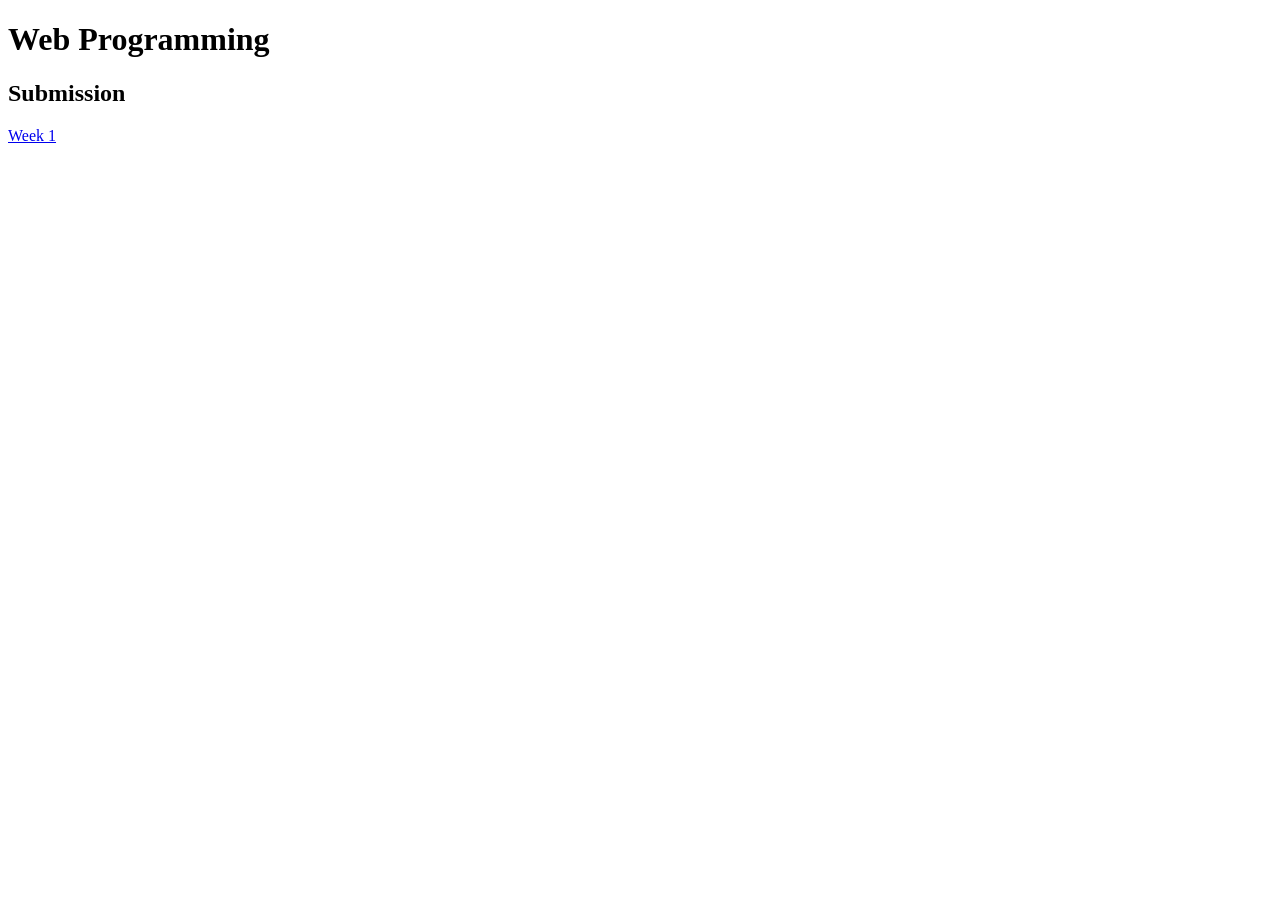
==== index.html @ 823753ce "changed links" ====
<!DOCTYPE html>
<html lang="en">
<head>
    <meta charset="UTF-8">
    <meta name="viewport" content="width=device-width, initial-scale=1.0">
    <title>Document</title>
</head>
<body>
    <header></header>
    <h1>Web Programming</h1>
    <h2>Submission</h2>
    <a href="/Week 1/week1.html">Week 1</a>

</body>
</html>
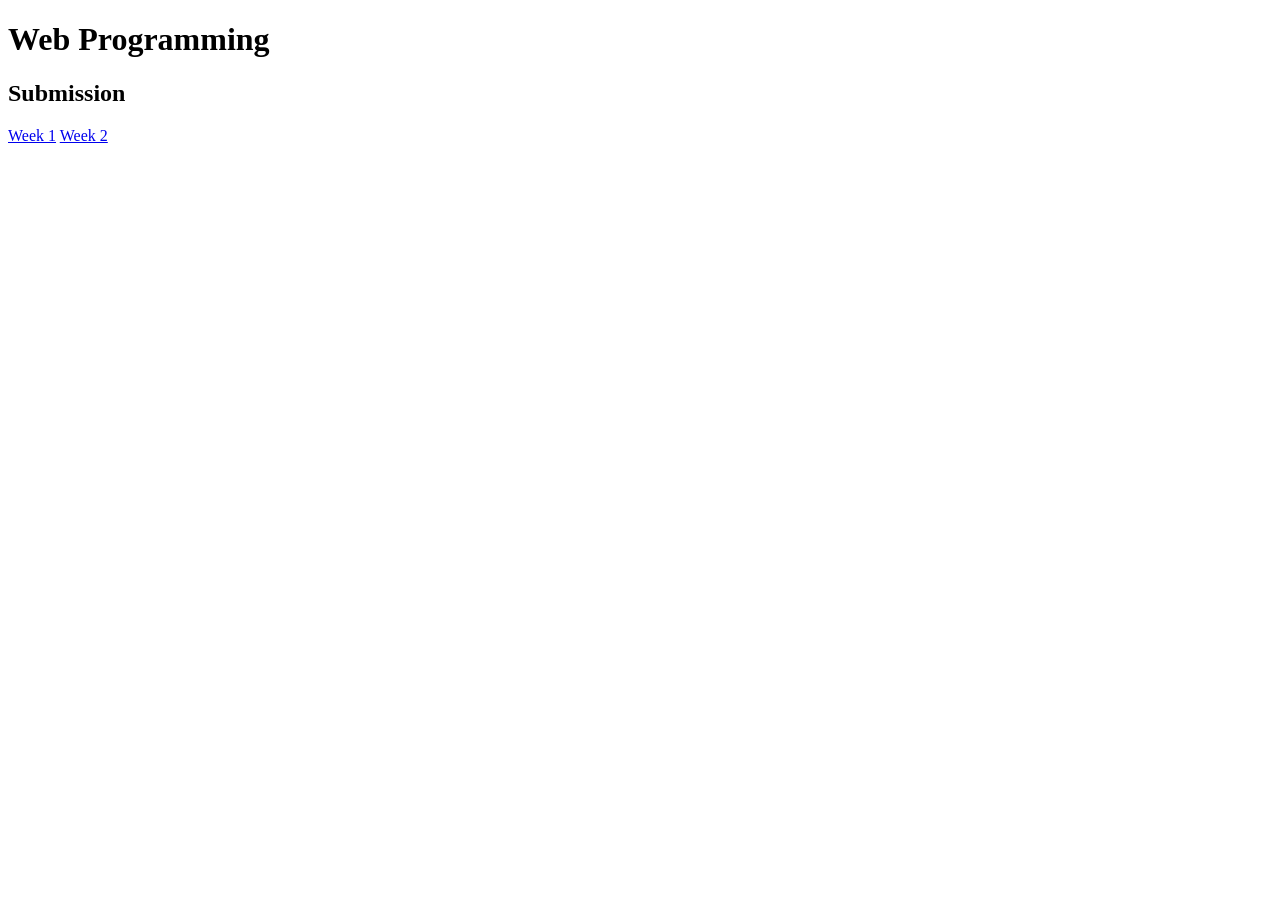
==== commit 765439b9: "adding link to week 2" ====
--- a/index.html
+++ b/index.html
@@ -9,7 +9,7 @@
     <header></header>
     <h1>Web Programming</h1>
     <h2>Submission</h2>
-    <a href="/Week 1/week1.html">Week 1</a>
-
+    <a href="./Week%201/week1.html">Week 1</a>
+		<a href="./Week%202/week2.html">Week 2</a>
 </body>
 </html>
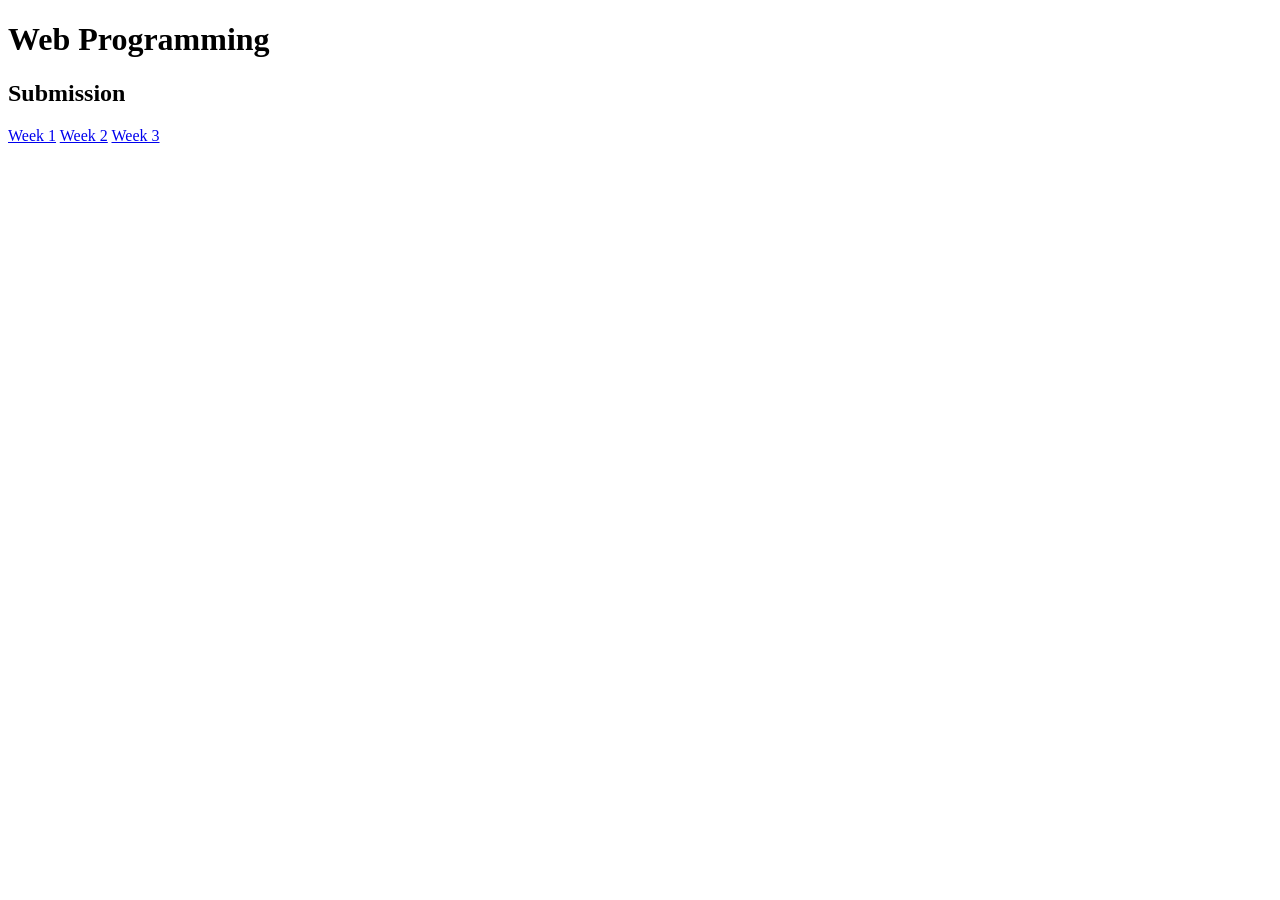
==== commit 53ef9c44: "added week 3 to the website" ====
--- a/index.html
+++ b/index.html
@@ -10,6 +10,7 @@
     <h1>Web Programming</h1>
     <h2>Submission</h2>
     <a href="./Week%201/week1.html">Week 1</a>
-		<a href="./Week%202/week2.html">Week 2</a>
+	<a href="./Week%202/week2.html">Week 2</a>
+    <a href="./Week%203/week3.html">Week 3</a>
 </body>
 </html>
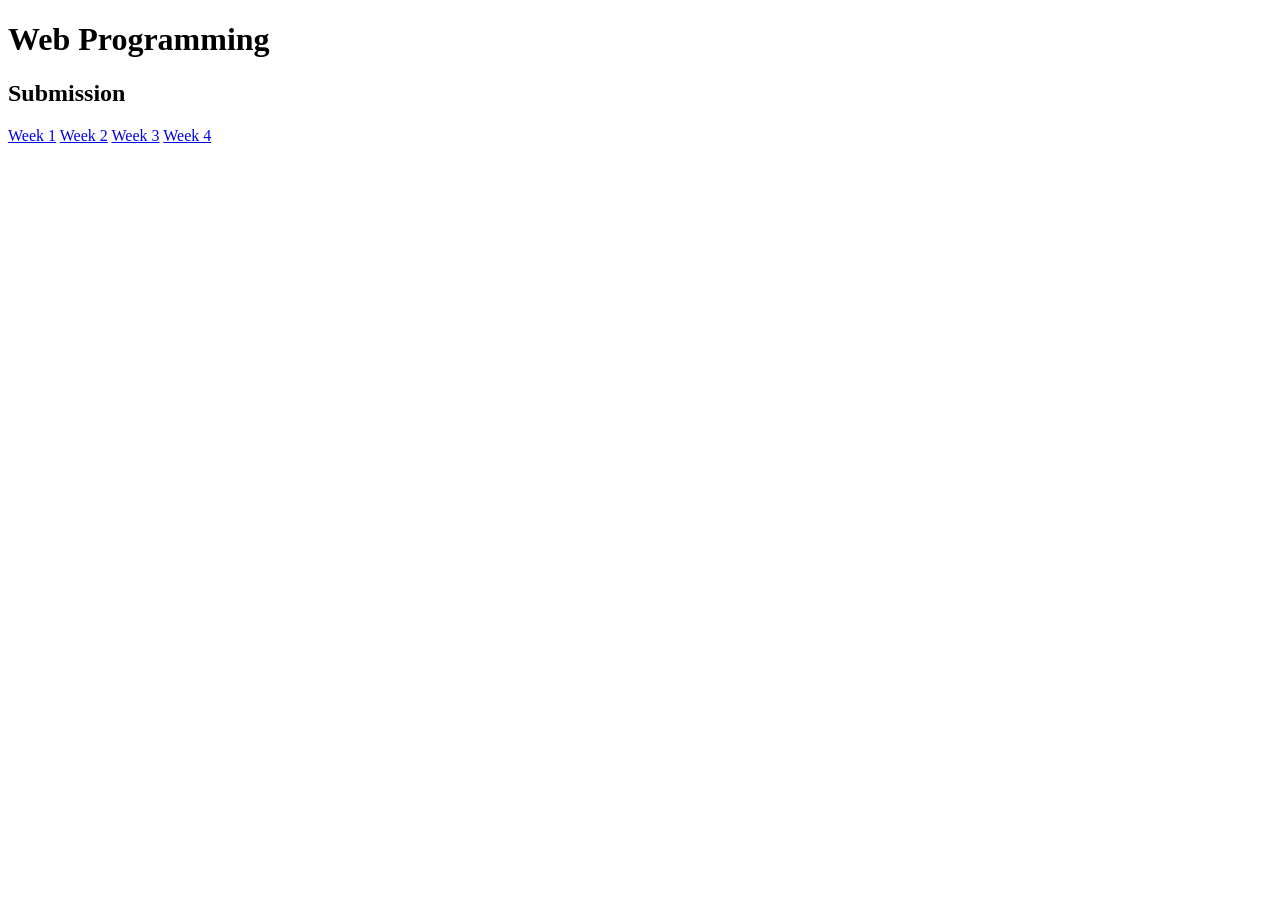
==== commit 3ab7cadc: "added week 4, which is login page and splash page" ====
--- a/index.html
+++ b/index.html
@@ -12,5 +12,6 @@
     <a href="./Week%201/week1.html">Week 1</a>
 	<a href="./Week%202/week2.html">Week 2</a>
     <a href="./Week%203/week3.html">Week 3</a>
+    <a href="./Week%204/week4.html">Week 4</a>
 </body>
 </html>
